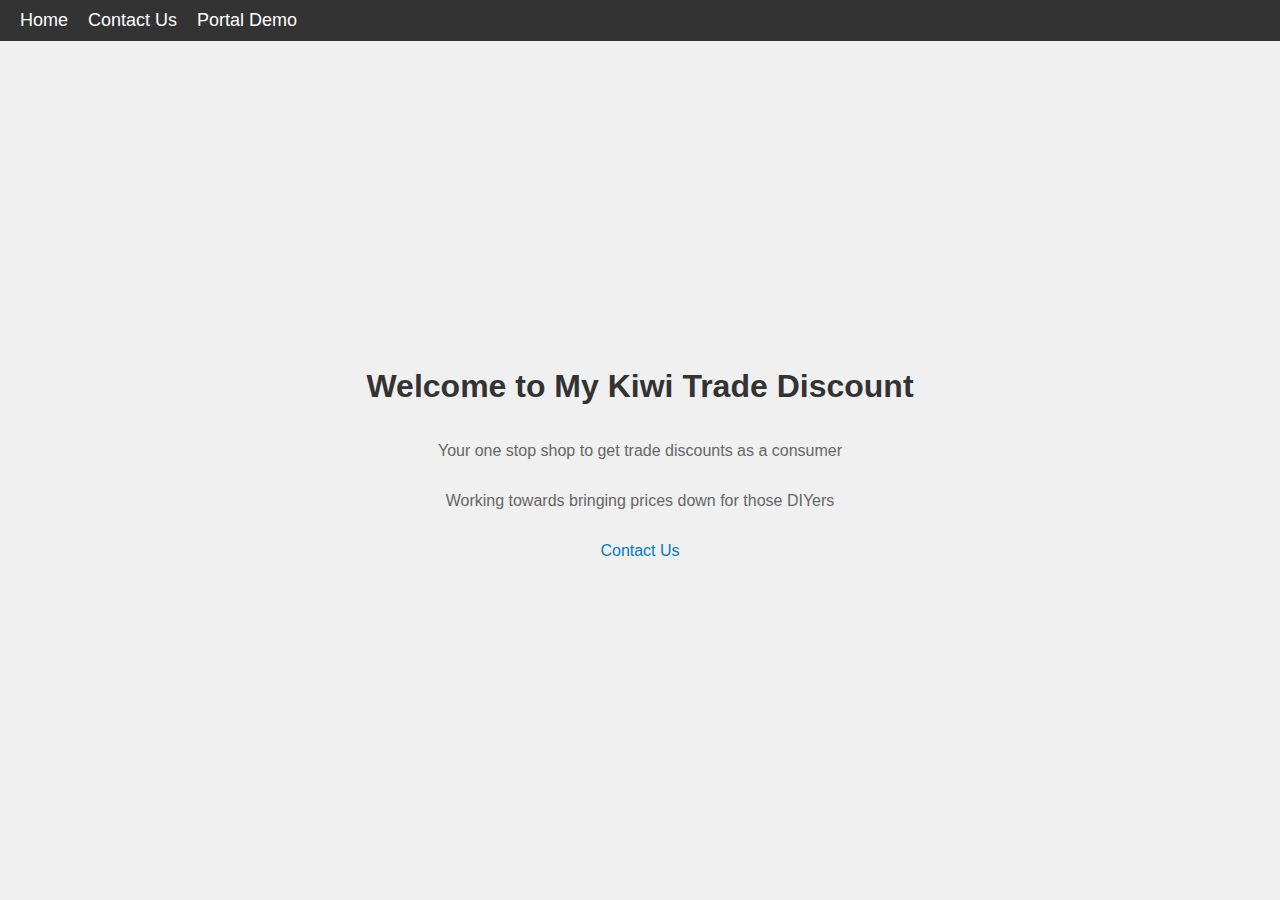
==== index.html @ b11c71ba "Initial Commit" ====
<!DOCTYPE html>
<html lang="en">
<head>
    <meta charset="UTF-8">
    <meta name="viewport" content="width=device-width, initial-scale=1.0">
    <title>My Kiwi Trade Discount</title>
    <link rel="stylesheet" href="styles.css">
</head>
<body>
    <header>
        <nav>
            <ul>
                <li><a href="index.html">Home</a></li>
                <li><a href="contact_us_form.html">Contact Us</a></li>
                <li><a href="portal_demo.html">Portal Demo</a></li>
            </ul>
        </nav>
    </header>
    <div class="container">
        <h1>Welcome to My Kiwi Trade Discount</h1>
        <p>Your one stop shop to get trade discounts as a consumer</p>
        <p>Working towards bringing prices down for those DIYers</p>
        <p><a href="contact_us_form.html">Contact Us</a></p>
    </div>
</body>
</html>
---- styles.css ----
body {
    font-family: Arial, sans-serif;
    margin: 0;
    padding: 0;
    background-color: #f0f0f0;
}

header {
    background-color: #333;
    padding: 10px 20px;
}

nav ul {
    list-style: none;
    margin: 0;
    padding: 0;
    display: flex;
    align-items: center;
}

nav ul li {
    margin-right: 20px;
}

nav ul li a {
    color: white;
    text-decoration: none;
    font-size: 18px;
}

nav ul li a:hover {
    text-decoration: underline;
}

.container {
    text-align: center;
    display: flex;
    flex-direction: column;
    justify-content: center;
    align-items: center;
    height: calc(100vh - 60px); /* Adjusted for header height */
}

h1 {
    color: #333;
}

p {
    color: #666;
}

a {
    color: #007acc;
    text-decoration: none;
}

form {
    background: #fff;
    padding: 20px;
    border-radius: 8px;
    box-shadow: 0 2px 4px rgba(0, 0, 0, 0.1);
    width: 100%;
    max-width: 400px;
    box-sizing: border-box; /* Ensure padding and border are included in the width */
}

input, textarea {
    width: calc(100% - 20px); /* Adjust width to account for padding */
    padding: 10px;
    margin: 10px 0;
    border: 1px solid #ccc;
    border-radius: 4px;
    box-sizing: border-box; /* Ensure padding and border are included in the width */
}

textarea {
    resize: vertical; /* Allow only vertical resizing */
}

button {
    padding: 10px 20px;
    background: #007acc;
    color: #fff;
    border: none;
    border-radius: 4px;
    cursor: pointer;
}

button:hover {
    background: #005f99;
}
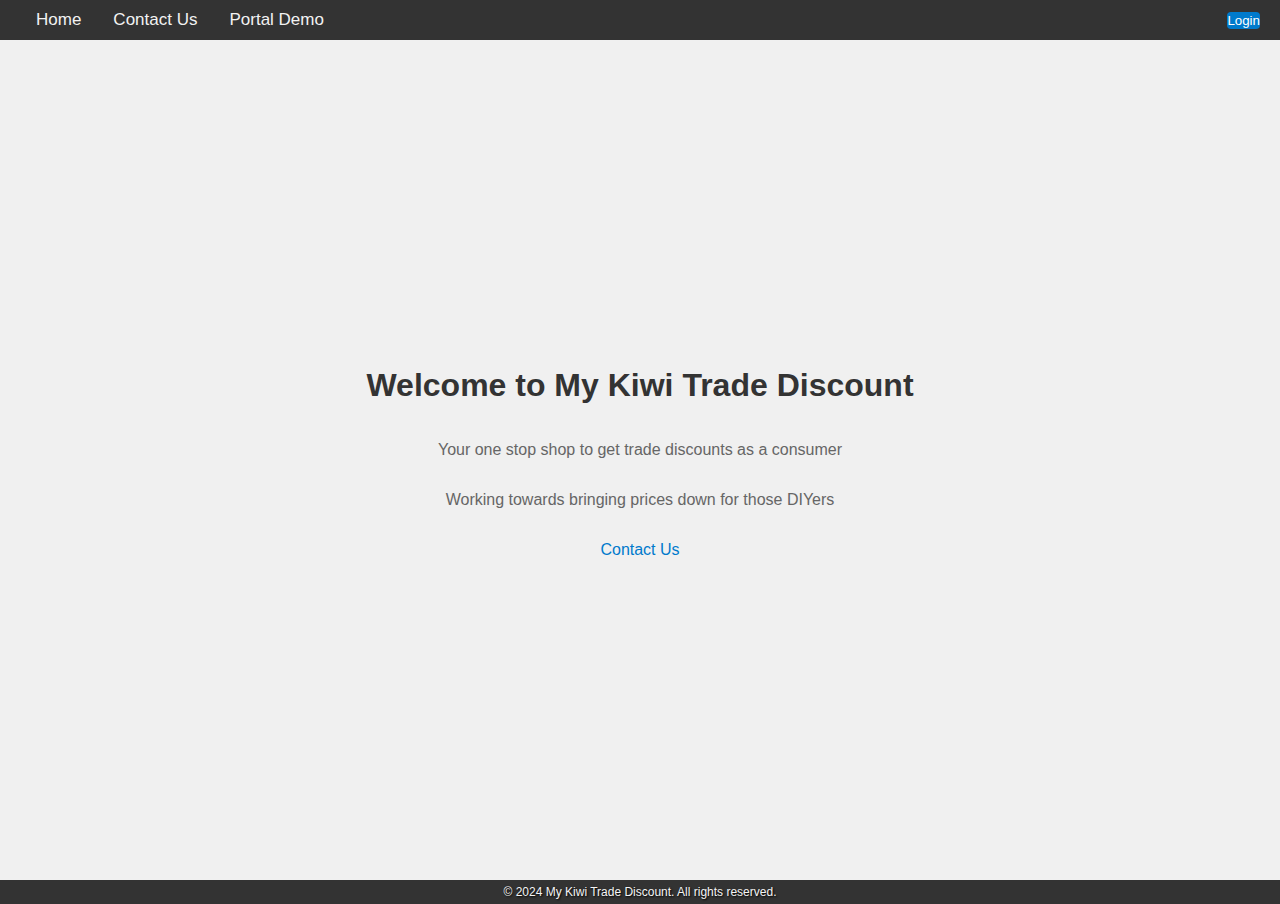
==== commit 48ce80e6: "Login Page + dummy auth" ====
--- a/index.html
+++ b/index.html
@@ -1,26 +1,20 @@
 <!DOCTYPE html>
 <html lang="en">
 <head>
-    <meta charset="UTF-8">
-    <meta name="viewport" content="width=device-width, initial-scale=1.0">
-    <title>My Kiwi Trade Discount</title>
-    <link rel="stylesheet" href="styles.css">
+    <!--<title>My Kiwi Trade Discount</title>-->
+    <script src="loadHead.js"></script>
 </head>
 <body>
-    <header>
-        <nav>
-            <ul>
-                <li><a href="index.html">Home</a></li>
-                <li><a href="contact_us_form.html">Contact Us</a></li>
-                <li><a href="portal_demo.html">Portal Demo</a></li>
-            </ul>
-        </nav>
-    </header>
+    <div id="header-template"></div>
     <div class="container">
         <h1>Welcome to My Kiwi Trade Discount</h1>
         <p>Your one stop shop to get trade discounts as a consumer</p>
         <p>Working towards bringing prices down for those DIYers</p>
         <p><a href="contact_us_form.html">Contact Us</a></p>
     </div>
+    <div id="footer-template"></div>
+    <script src="auth.js"></script>
+    <script src="header.js"></script>
+    <script src="footer.js"></script>
 </body>
 </html>
